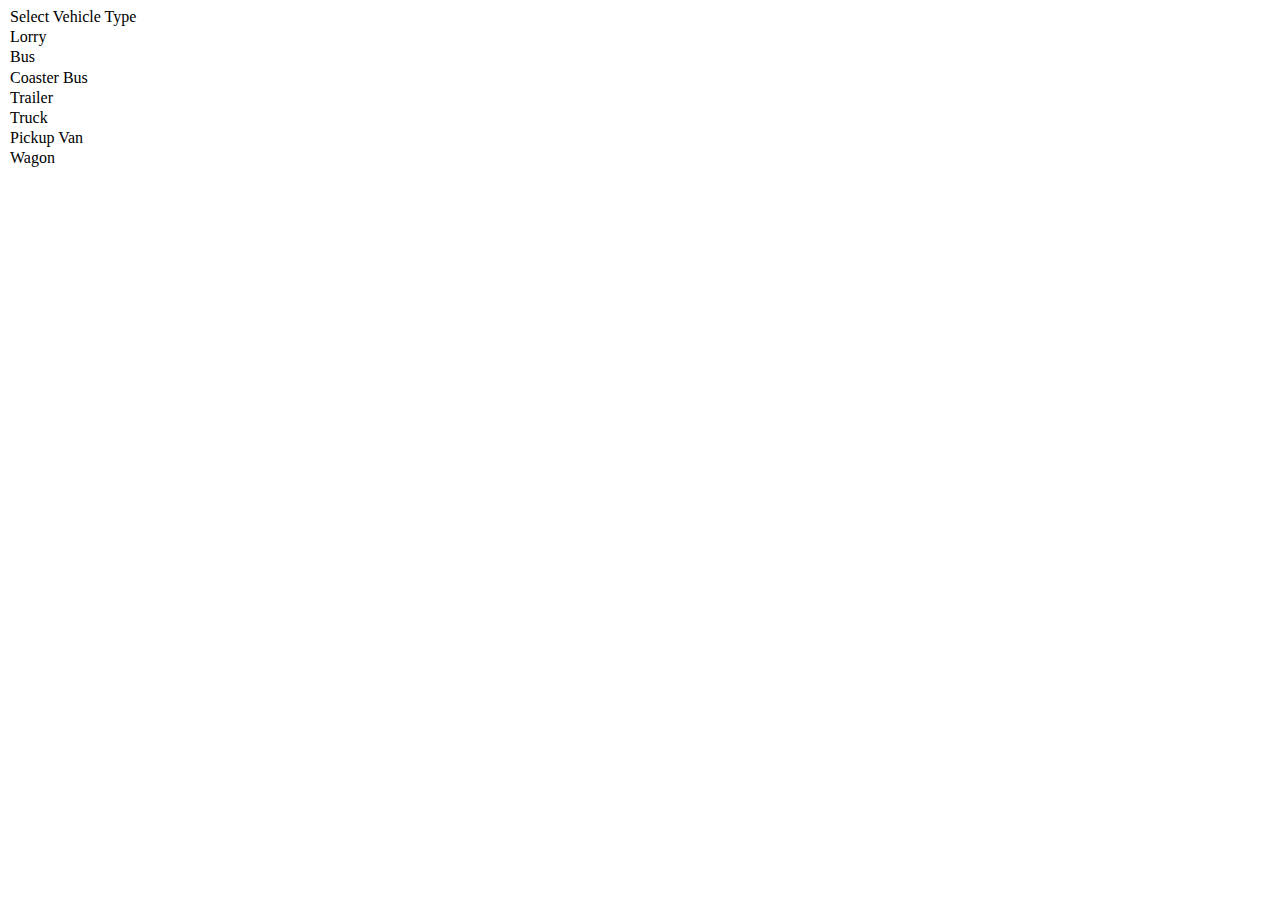
==== util/constants/vehicles.html @ 9de1898d "in the beginning.." ====
<!DOCTYPE html>
<!--
Contains a long list of vehicle types.
-->

<option>Select Vehicle Type</option>
<option>Lorry</option>
<option>Bus</option>
<option>Coaster Bus</option>
<option>Trailer</option>
<option>Truck</option>
<option>Pickup Van</option>
<option>Wagon</option>
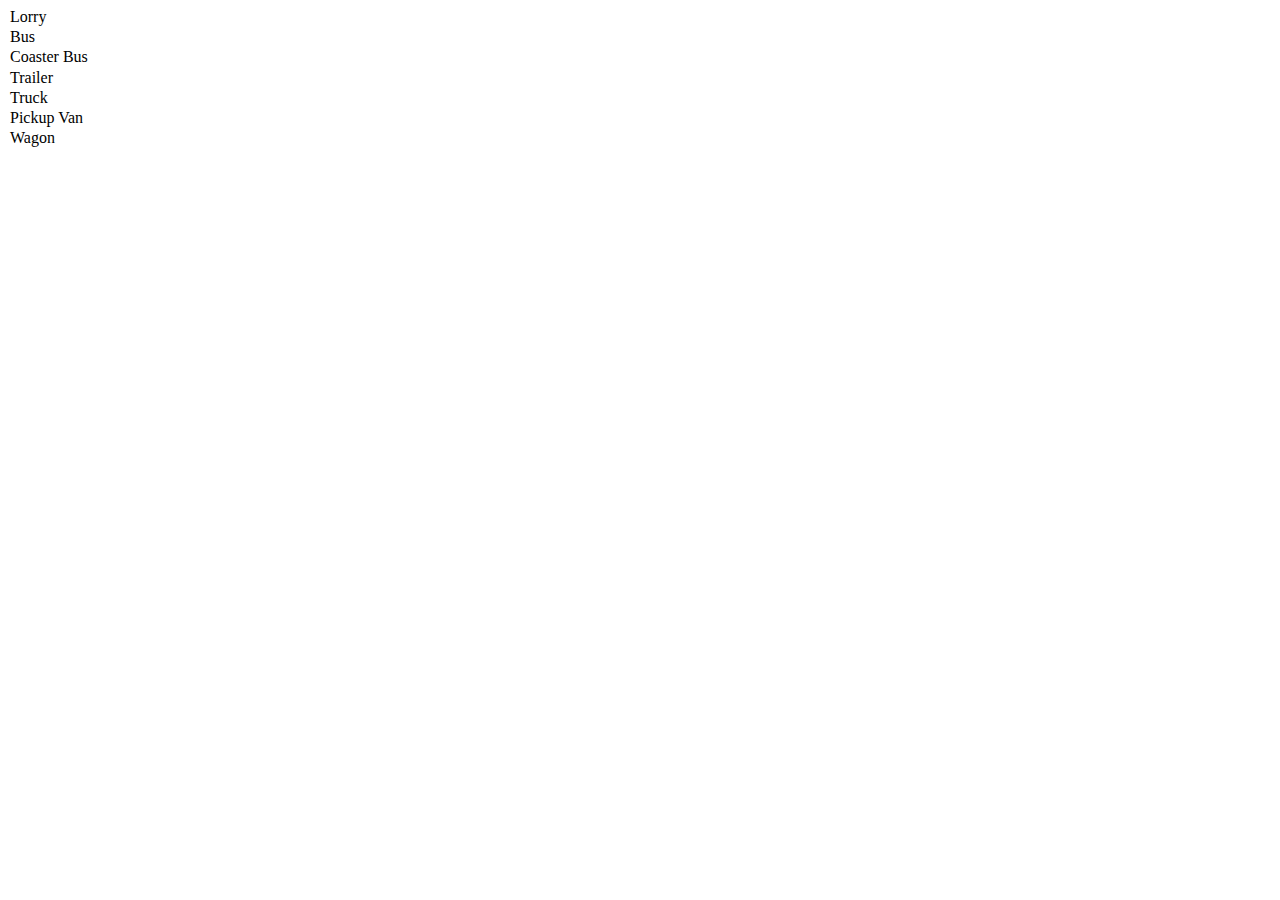
==== commit 3c5172c2: "fixed the mysql queries for control panel operations: add_charter, add_company, add_travel_services" ====
--- a/util/constants/vehicles.html
+++ b/util/constants/vehicles.html
@@ -3,7 +3,6 @@
 Contains a long list of vehicle types.
 -->
 
-<option>Select Vehicle Type</option>
 <option>Lorry</option>
 <option>Bus</option>
 <option>Coaster Bus</option>
